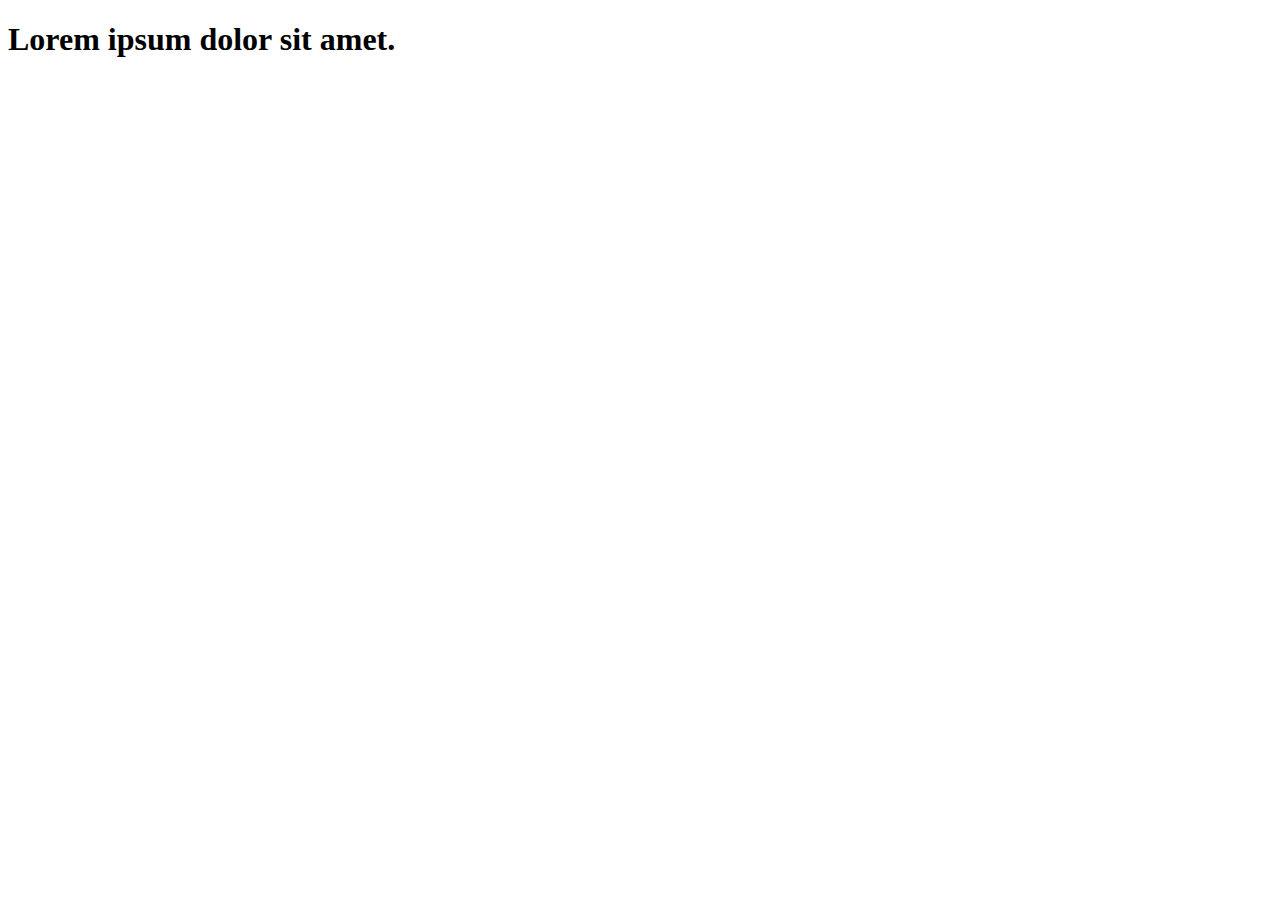
==== 01/section_one/index.html @ 9ffe5b6e "Add bootstrap.css and bootstrap.js. Create index.html file" ====
<!DOCTYPE html>
<html lang="en">
<head>
  <meta charset="UTF-8">
  <meta name="viewport" content="width=device-width, initial-scale=1.0">
  <meta http-equiv="X-UA-Compatible" content="ie=edge">

  <title>Document</title>
</head>
<body>
<h1>Lorem ipsum dolor sit amet.</h1>
</html>
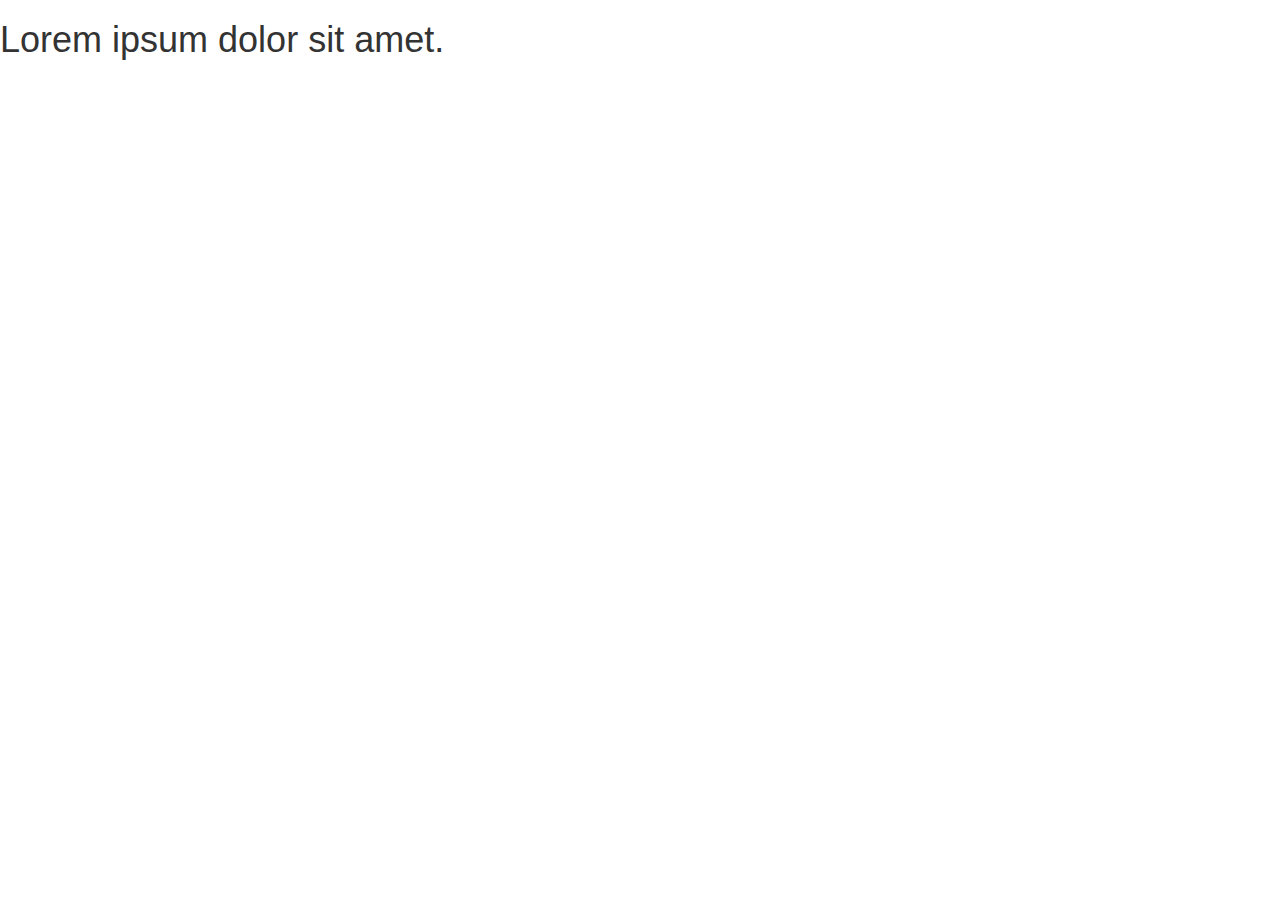
==== commit 98ed6199: "Install css; link cdn for javascript" ====
--- a/01/section_one/index.html
+++ b/01/section_one/index.html
@@ -4,9 +4,10 @@
   <meta charset="UTF-8">
   <meta name="viewport" content="width=device-width, initial-scale=1.0">
   <meta http-equiv="X-UA-Compatible" content="ie=edge">
-
+  <link rel="stylesheet" href="css/bootstrap.css">
   <title>Document</title>
 </head>
 <body>
 <h1>Lorem ipsum dolor sit amet.</h1>
+<script src="https://maxcdn.bootstrapcdn.com/bootstrap/3.3.7/js/bootstrap.min.js" ></script>
 </html>
